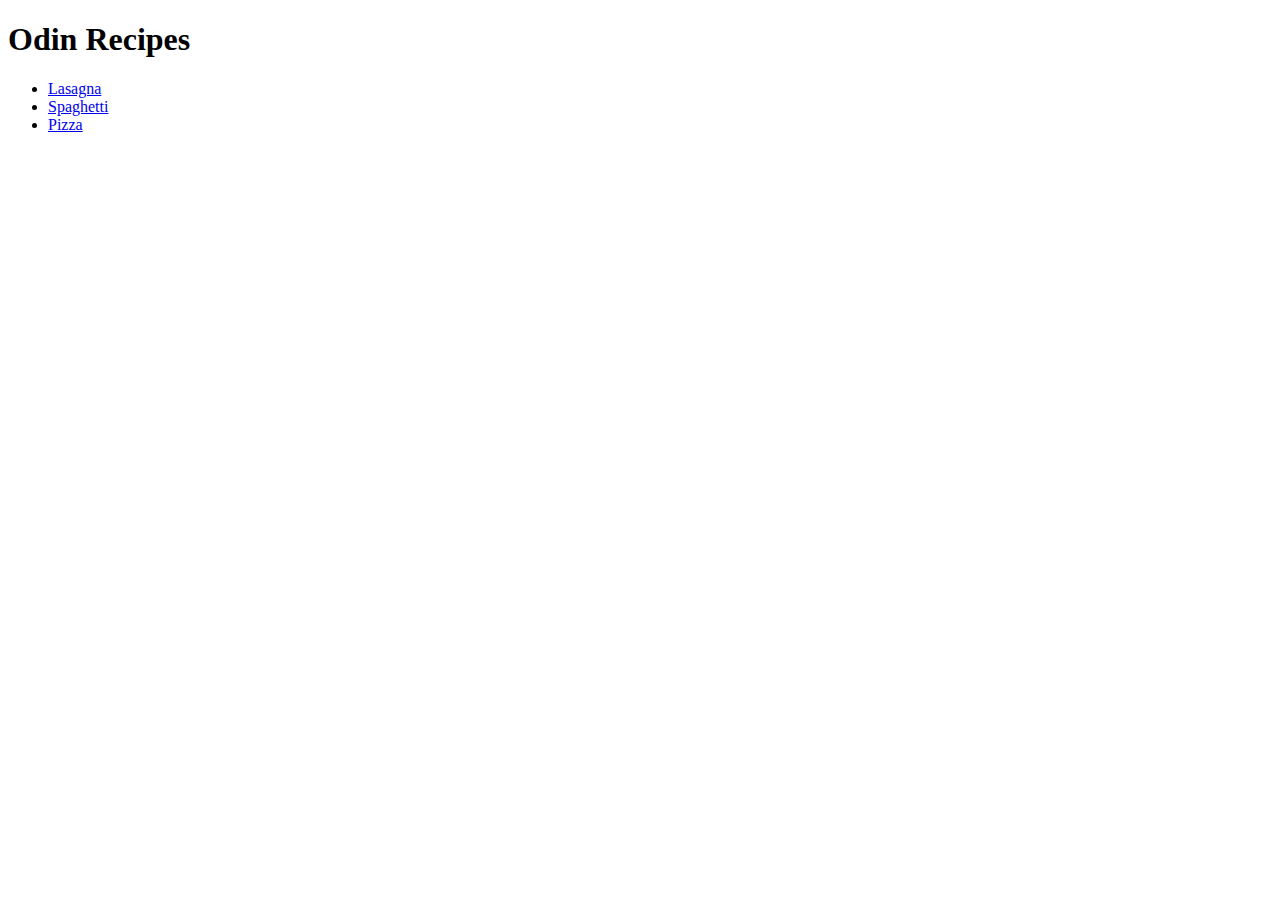
==== index.html @ 249d121d "index.html" ====
<!DOCTYPE html>
<html lang="en">
    <meta charset="utf-8">
    <head>
        <title>Recipes</title>
    </head>
    <body>
        <h1>Odin Recipes</h1>
        <ul>
            <li><a href="./recipes/lasagna.html">Lasagna</a></li>
            <li><a href="./recipes/spaghetti.html">Spaghetti</a></li>
            <li><a href="./recipes/pizza.html">Pizza</a></li>
        </ul>
        
        
    </body>
</html>
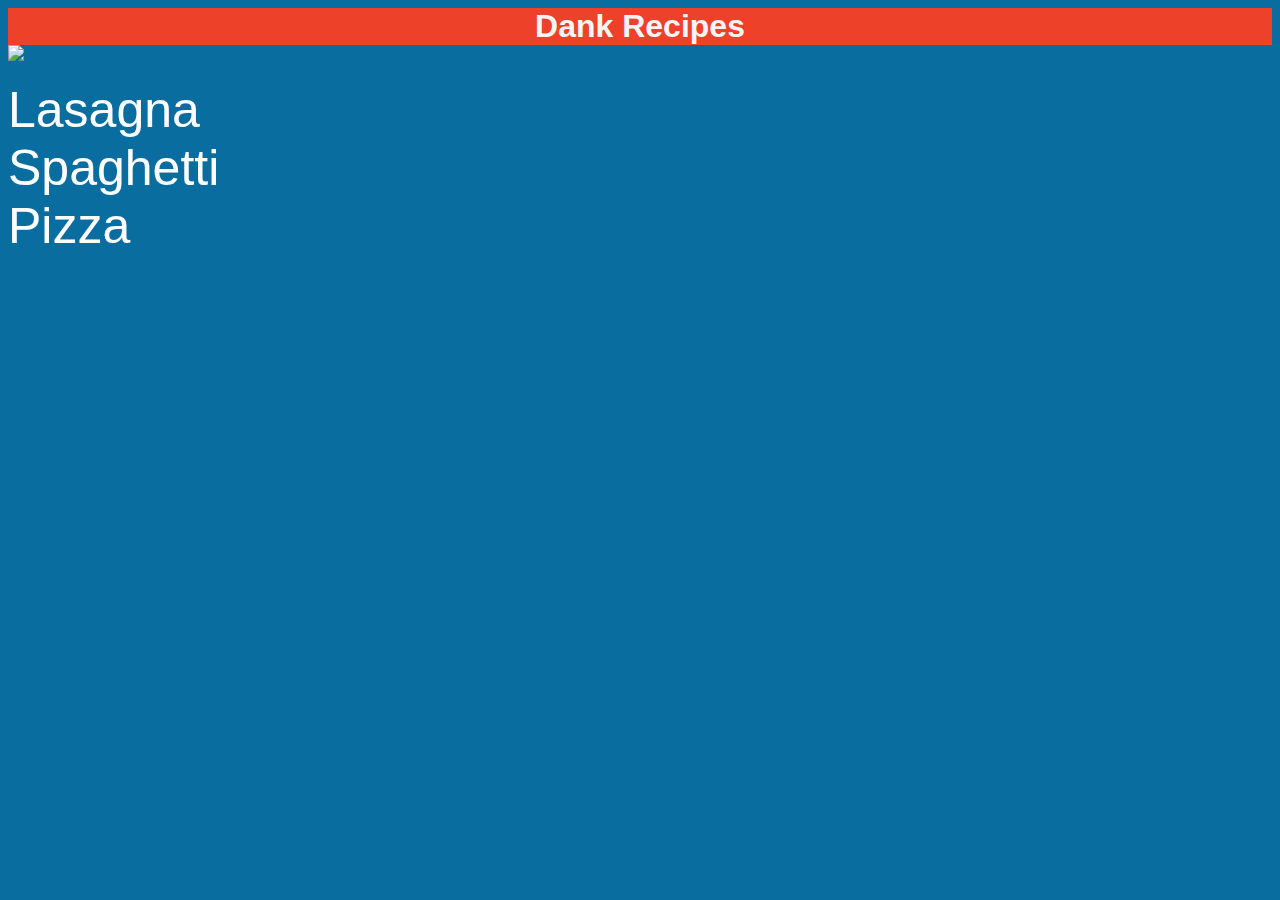
==== commit 371f873f: "add css files" ====
--- a/index.html
+++ b/index.html
@@ -3,15 +3,20 @@
     <meta charset="utf-8">
     <head>
         <title>Recipes</title>
+        <link rel="stylesheet" href="style.css">
     </head>
     <body>
-        <h1>Odin Recipes</h1>
+        <div id="header">
+        <h1>Dank Recipes</h1>
+        </div>
+        <img src="https://i1.sndcdn.com/artworks-000128204064-4frkg6-t500x500.jpg">
+        <div id="links">
         <ul>
-            <li><a href="./recipes/lasagna.html">Lasagna</a></li>
-            <li><a href="./recipes/spaghetti.html">Spaghetti</a></li>
-            <li><a href="./recipes/pizza.html">Pizza</a></li>
+            <li><a class="selected" href="./recipes/lasagna.html">Lasagna</a></li>
+            <li><a class="selected" href="./recipes/spaghetti.html">Spaghetti</a></li>
+            <li><a class="selected" href="./recipes/pizza.html">Pizza</a></li>
         </ul>
-        
+        </div>
         
     </body>
 </html>--- a/style.css
+++ b/style.css
@@ -0,0 +1,33 @@
+body{
+    background-color: #096d9f;
+    font-family: Arial, Helvetica, sans-serif;
+}
+
+a{
+    text-decoration: none;
+}
+
+#header {
+    background-color: rgb(237, 65, 42);
+    color: whitesmoke;
+    text-align: center;
+}
+
+img{
+    height: auto;
+    width: auto;
+}
+
+.selected{
+    color:white;
+    font-size: 50px;
+    
+}
+#links ul{
+      list-style-type: none;
+      padding:0;
+}
+
+h1{
+    margin:0;
+}